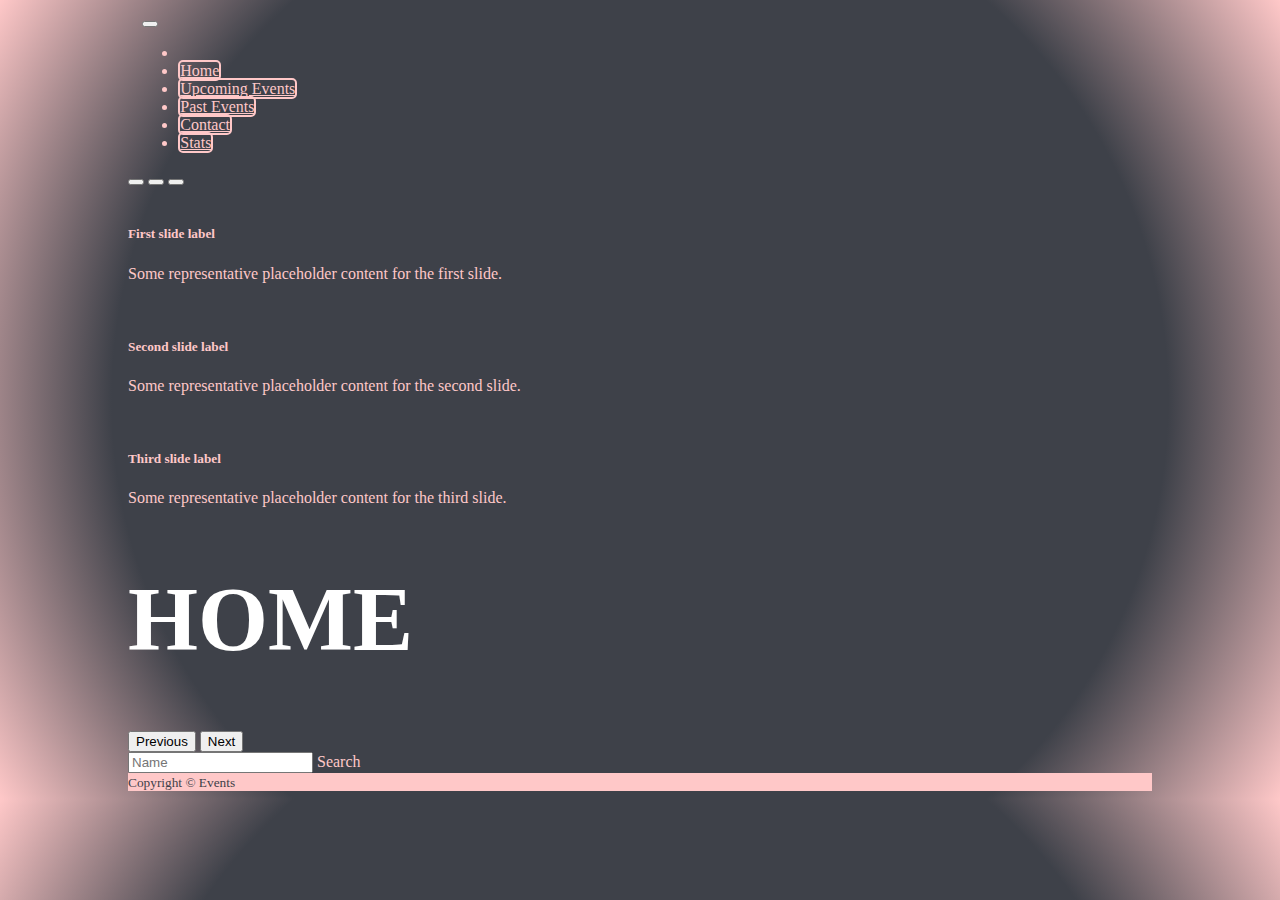
==== index.html @ d4d3234d "V1" ====
<!DOCTYPE html>
<html lang="en">

<head>
    <meta charset="UTF-8" />
    <meta http-equiv="X-UA-Compatible" content="IE=edge" />
    <meta name="viewport" content="width=device-width, initial-scale=1.0" />
    <title>EventsPage</title>
    <link href="https://cdn.jsdelivr.net/npm/bootstrap@5.3.0-alpha1/dist/css/bootstrap.min.css" rel="stylesheet"
        integrity="sha384-GLhlTQ8iRABdZLl6O3oVMWSktQOp6b7In1Zl3/Jr59b6EGGoI1aFkw7cmDA6j6gD" crossorigin="anonymous" />
    <link rel="stylesheet" href="./style.css" />
    <link rel="shortcut icon" href="./assets/Logo Amazing Events.png" type="image/x-icon">
</head>

<body class="">

    <header>
        <nav class="navbar navbar-expand-xxl fs-4 ">
            <div class="container-fluid">
                <img class="navbar-brand nav-img " src="./assets/Logo Amazing Events.png" alt="">
                <button class="navbar-toggler btn-light" type="button" data-bs-toggle="collapse"
                    data-bs-target="#navbarSupportedContent" aria-controls="navbarSupportedContent"
                    aria-expanded="false" aria-label="Toggle navigation">
                    <span class="navbar-toggler-icon"></span>
                </button>
                <div class="collapse navbar-collapse flex-grow-0 " id="navbarSupportedContent">
                    <ul class="navbar-nav me-auto mb-2 mb-lg-0 gap-1">
                        <li class="nav-item ">
                        <li class="nav-item ">
                            <a class="nav-link  m-md-1 active text-light" aria-current="page" href="./index.html">Home</a>
                        </li>
                        <li class="nav-item">
                            <a class="nav-link  m-md-1 " aria-current="page" href="./upcoming_events.html">Upcoming
                                Events</a>
                        </li>
                        <li class="nav-item">
                            <a class="nav-link m-md-1 " aria-current="page" href="./past_events.html">Past
                                Events</a>
                        </li>
                        <li class="nav-item">
                            <a class="nav-link m-md-1 " aria-current="page" href="./contact.html">Contact</a>
                        </li>
                        <li class="nav-item">
                            <a class="nav-link m-md-1 " aria-current="page" href="./stats.html">Stats</a>
                        </li>
                    </ul>
                </div>
        </nav>

    </header>

    <main class="m-md-1">
        <div id="carouselExampleDark" class="carousel  slide" data-bs-ride="carousel">
            <div class="carousel-indicators">
                <button type="button" data-bs-target="#carouselExampleDark" data-bs-slide-to="0" class="active"
                    aria-current="true" aria-label="Slide 1"></button>
                <button type="button" data-bs-target="#carouselExampleDark" data-bs-slide-to="1"
                    aria-label="Slide 2"></button>
                <button type="button" data-bs-target="#carouselExampleDark" data-bs-slide-to="2"
                    aria-label="Slide 3"></button>
            </div>
            <div class="carousel-inner">
                <div class="carousel-item active" data-bs-interval="10000">
                    <img src="./assets/Music_Concert.jpg" class="w-100 img-carousel" alt="">
                    <div class="carousel-caption d-none d-md-block">
                        <h5>First slide label</h5>
                        <p>Some representative placeholder content for the first slide.</p>
                    </div>
                </div>
                <div class="carousel-item" data-bs-interval="2000">
                    <img src="./assets/Random.jpg" class="w-100 img-carousel" alt="">
                    <div class="carousel-caption d-none d-md-block">
                        <h5>Second slide label</h5>
                        <p>Some representative placeholder content for the second slide.</p>
                    </div>
                </div>
                <div class="carousel-item">
                    <img src="./assets/Music_Concert.jpg" class="img-carousel w-100" alt="">
                    <div class="carousel-caption d-none d-md-block">
                        <h5>Third slide label</h5>
                        <p>Some representative placeholder content for the third slide.</p>
                    </div>
                </div>
                <DIV class="container-fluid position-absolute tittle">
                    <h1 class="tittle-text justify-content-center align-items-center text-center mt-4" >HOME</h1>
                </DIV>
            </div>
            <button class="carousel-control-prev" type="button" data-bs-target="#carouselExampleDark"
                data-bs-slide="prev">
                <span class="carousel-control-prev-icon" aria-hidden="true"></span>
                <span class="visually-hidden">Previous</span>
            </button>
            <button class="carousel-control-next" type="button" data-bs-target="#carouselExampleDark"
                data-bs-slide="next">
                <span class="carousel-control-next-icon" aria-hidden="true"></span>
                <span class="visually-hidden">Next</span>
            </button>
        </div>


        
        <div  class="d-flex justify-content-center align-items-center text-center m-md-4 flex-wrap h-1">
            <div id="filter-div" class="input-group">
               

                 
              </div>
              <div class="form-floating ">
                <input type="email" class="form-control" id="search" placeholder="Name">
                <label class=" " for="floatingInput">Search</label>
              </div>

        </div>

        <div id="principal-div" class="d-flex justify-content-center align-items-center text-center m-md-4 flex-wrap gap-4 ">

         







        </div>

    </main>

    <div class="d-flex flex-column ">
        <footer id="sticky-footer" class="flex-shrink-0 py-2 bg-dark text-white-50 fixed-bottom mt-1 ">
            <div class="container text-center">
                <small>Copyright &copy; Events</small>
            </div>
        </footer>
    </div>

    <script src="https://cdn.jsdelivr.net/npm/bootstrap@5.3.0-alpha1/dist/js/bootstrap.bundle.min.js"
        integrity="sha384-w76AqPfDkMBDXo30jS1Sgez6pr3x5MlQ1ZAGC+nuZB+EYdgRZgiwxhTBTkF7CXvN"
        crossorigin="anonymous"></script>
        <script src="./scripts/data.js"></script>
        <script type="text/javascript" src="./scripts/index.js"></script>
</body>

</html>
---- style.css ----
.nav-link{
    /*color: aliceblue !important;*/
    background-color: transparent;
    color: #FFC8C8;
    border: solid 2px #FFC8C8; 
    border-radius: 5px;
    text-align: center;
}
.nav-link:hover{  
    color: rgb(255, 0, 85);
    border: solid 2px rgb(255, 0, 85); 

}

#myCarousel {
    width: 100% !important;
    height: 100px !important;
}

.img-carousel {
    height: 400px !important;
    object-fit: cover;
}

nav {
    background-color: transparent !important;
    margin-left: 1%;
    margin-right: 2%;
    margin-top: 1% ;
}

.nav-img {
    width: 15rem !important;
    object-fit: cover;
    
}



body {
    background: rgb(62, 65, 73);
    background: radial-gradient(circle, rgba(62, 65, 73, 1) 70%, rgba(255, 200, 200, 1) 100%);
    color: #FFC8C8;
    margin-left: 10%;
    margin-right: 10%;
}


#sticky-footer {
    background-color: #FFC8C8 !important;
    color: #3E4149 !important;
}

.card {
    background-color: transparent !important;
    font-size: 1rem;
}

.card-img {
    width: 100% !important;
    object-fit: cover;
    height: 10rem !important;
}

.card-body{
    min-height: 10rem !important;
}

.card-text{
    min-height: 5rem;
}

.btn-card {
    width: 100%;
}

.btn {
    background-color: #FFC8C8 !important;
}

.btn:hover{
    color: black;
    background-color: rgb(255, 0, 85) !important;
}

.tittle{
    z-index: 1;
    top: 10vh;
    background-color:transparent;   
    color:white;
}

.tittle-text{
   font-size: 10vh;
}
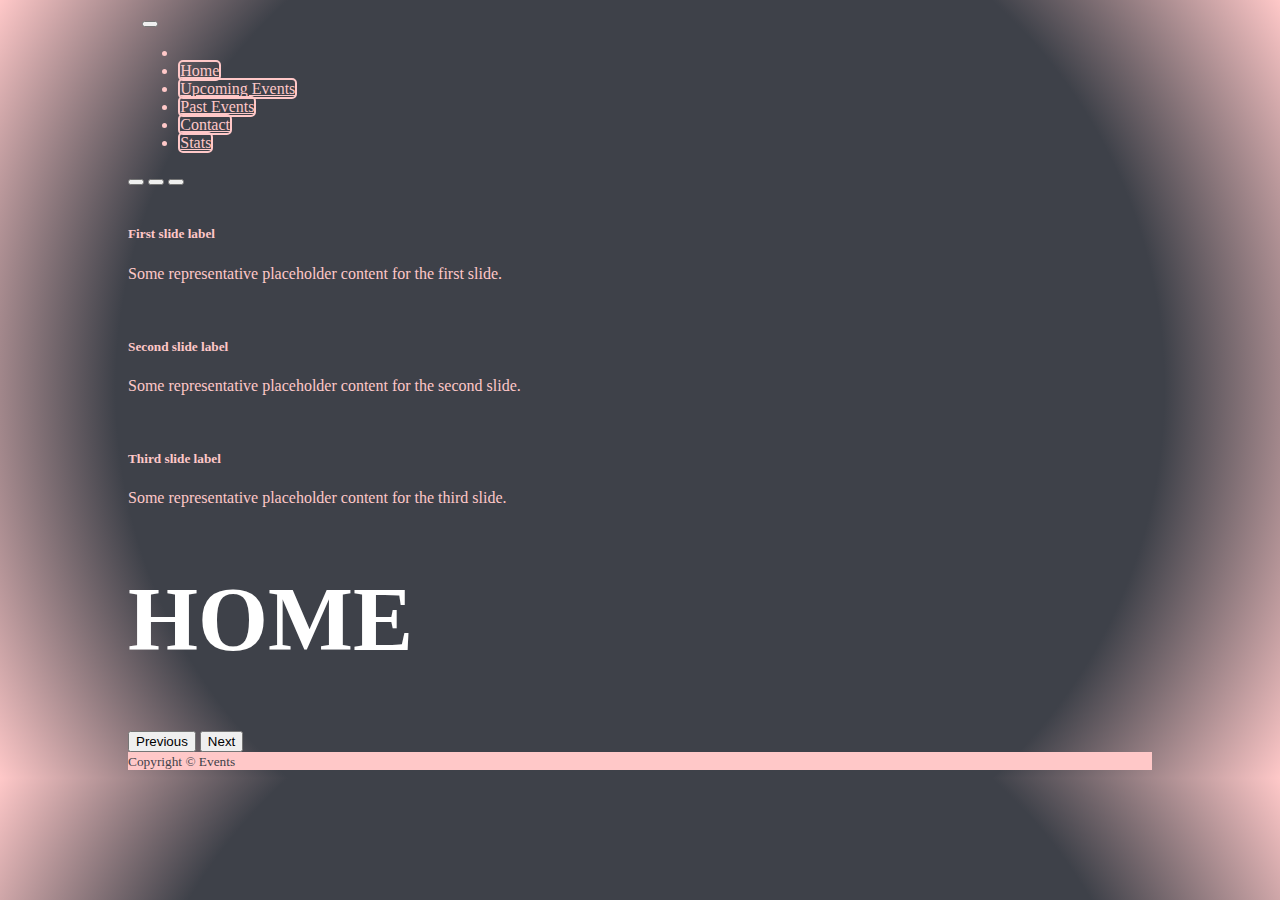
==== commit 77278cf2: "Stats" ====
--- a/index.html
+++ b/index.html
@@ -15,7 +15,7 @@
 <body class="">
 
     <header>
-        <nav class="navbar navbar-expand-xxl fs-4 ">
+        <nav class="navbar navbar-expand-xl fs-4 ">
             <div class="container-fluid">
                 <img class="navbar-brand nav-img " src="./assets/Logo Amazing Events.png" alt="">
                 <button class="navbar-toggler btn-light" type="button" data-bs-toggle="collapse"
@@ -101,26 +101,12 @@
         
         <div  class="d-flex justify-content-center align-items-center text-center m-md-4 flex-wrap h-1">
             <div id="filter-div" class="input-group">
-               
-
-                 
+                
               </div>
-              <div class="form-floating ">
-                <input type="email" class="form-control" id="search" placeholder="Name">
-                <label class=" " for="floatingInput">Search</label>
-              </div>
-
+              
         </div>
 
         <div id="principal-div" class="d-flex justify-content-center align-items-center text-center m-md-4 flex-wrap gap-4 ">
-
-         
-
-
-
-
-
-
 
         </div>
 
@@ -137,7 +123,7 @@
     <script src="https://cdn.jsdelivr.net/npm/bootstrap@5.3.0-alpha1/dist/js/bootstrap.bundle.min.js"
         integrity="sha384-w76AqPfDkMBDXo30jS1Sgez6pr3x5MlQ1ZAGC+nuZB+EYdgRZgiwxhTBTkF7CXvN"
         crossorigin="anonymous"></script>
-        <script src="./scripts/data.js"></script>
+        
         <script type="text/javascript" src="./scripts/index.js"></script>
 </body>
 
